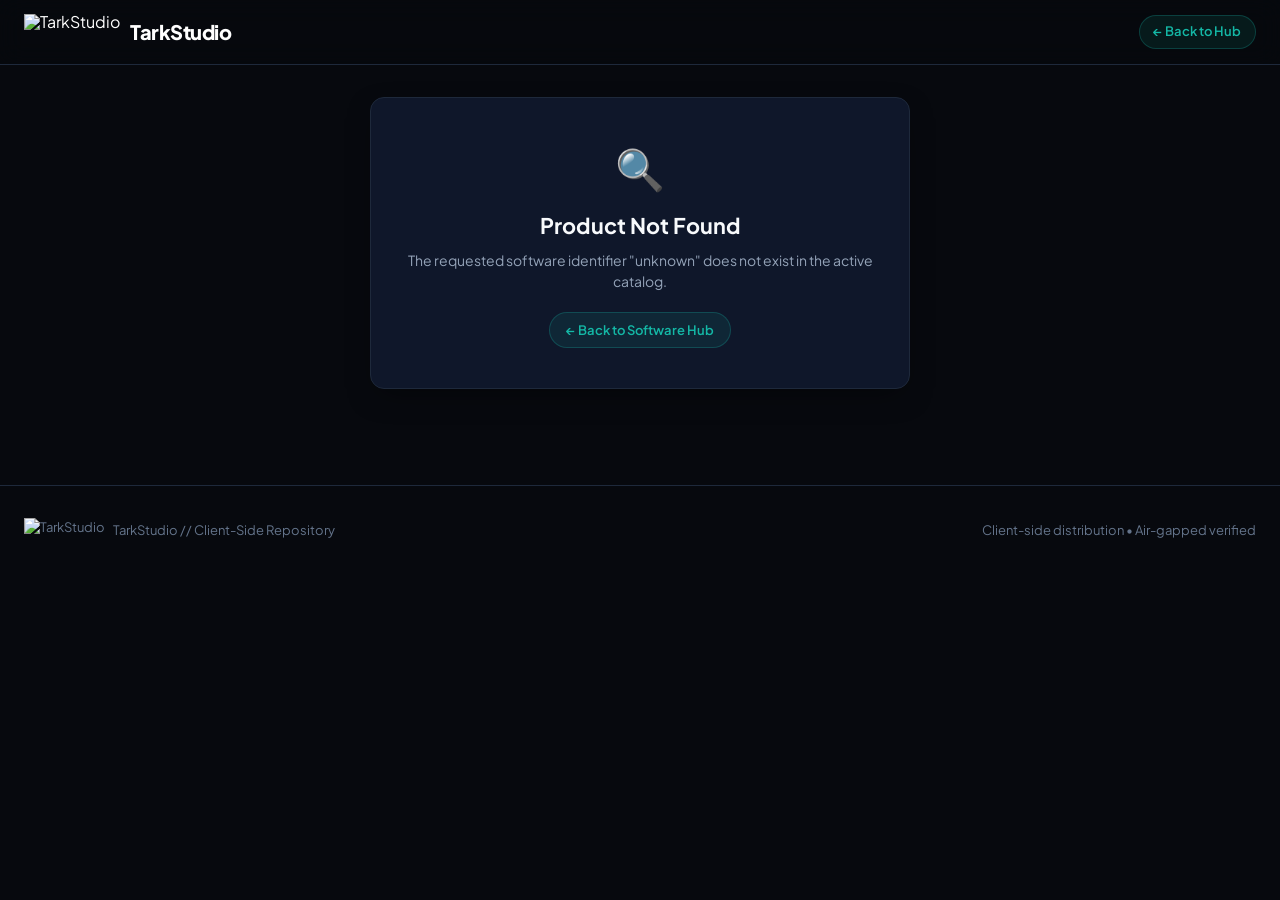
==== detail.html @ 2e3623da "feat: initialize TarkStudio Portal project Set up the project structure, including Vite, React, Type" ====
<!DOCTYPE html>
<html lang="en">
  <head>
    <meta charset="UTF-8" />
    <meta name="viewport" content="width=device-width, initial-scale=1.0" />
    <title id="pageTitle">Software Details // TarkStudio</title>
    <meta name="description" content="TarkStudio Product Details - Software specifications, offline capabilities, and direct download." />
    
    <!-- Design Fonts -->
    <link rel="preconnect" href="https://fonts.googleapis.com" />
    <link rel="preconnect" href="https://fonts.gstatic.com" crossorigin />
    <link href="https://fonts.googleapis.com/css2?family=JetBrains+Mono:wght@400;500;700&family=Plus+Jakarta+Sans:wght@400;500;600;700;800&display=swap" rel="stylesheet" />

    <!-- Shared Stylesheet -->
    <link rel="stylesheet" href="style.css" />
  </head>
  <body class="tark-theme">
    <div class="portal-root min-h-screen flex flex-col justify-between">
      <!-- Top Navbar -->
      <header class="navbar">
        <div class="navbar-inner">
          <a href="index.html" class="navbar-brand" aria-label="TarkStudio Home">
            <img 
              src="https://raw.githubusercontent.com/brijeshdhiman137-eng/tarkstudio-log.png/main/1000349515__2_-removebg-preview.png" 
              alt="TarkStudio" 
              class="navbar-logo-img"
              referrerpolicy="no-referrer"
            />
            <span class="navbar-title">TarkStudio</span>
          </a>

          <div>
            <a href="index.html" class="btn-back-hub" aria-label="Back to software hub">
              <span>← Back to Hub</span>
            </a>
          </div>
        </div>
      </header>

      <!-- Main Detail Container -->
      <main class="portal-main px-3 sm:px-6 py-4 sm:py-6 max-w-5xl mx-auto w-full" id="detailContainer">
        <!-- Dynamic content rendered by script below -->
        <div id="detailLoading" style="text-align: center; padding: 4rem 1rem; color: #94a3b8;">
          <p>Loading application specifications...</p>
        </div>
      </main>

      <!-- Footer -->
      <footer class="portal-footer">
        <div class="footer-inner">
          <div class="footer-brand">
            <img src="https://raw.githubusercontent.com/brijeshdhiman137-eng/tarkstudio-log.png/main/1000349515__2_-removebg-preview.png" alt="TarkStudio" style="height: 24px; width: auto; object-fit: contain; background: transparent;" referrerpolicy="no-referrer" />
            <span>TarkStudio // Client-Side Repository</span>
          </div>
          <div class="footer-copy">
            <span>Client-side distribution • Air-gapped verified</span>
          </div>
        </div>
      </footer>
    </div>

    <!-- Notification Toast Container -->
    <div id="toastContainer" class="toast-container" aria-live="polite"></div>

    <!-- Detail Rendering Logic (ES Module) -->
    <script type="module">
      import { PROJECTS_DATA } from './projects-data.js';

      function escapeHtml(str) {
        if (!str) return '';
        return String(str)
          .replace(/&/g, '&amp;')
          .replace(/</g, '&lt;')
          .replace(/>/g, '&gt;')
          .replace(/"/g, '&quot;')
          .replace(/'/g, '&#039;');
      }

      function showToast(message) {
        const container = document.getElementById('toastContainer');
        if (!container) return;
        const toast = document.createElement('div');
        toast.className = 'tark-toast';
        toast.innerHTML = `<span>✓</span> <span>${escapeHtml(message)}</span>`;
        container.appendChild(toast);
        setTimeout(() => toast.classList.add('show'), 10);
        setTimeout(() => {
          toast.classList.remove('show');
          setTimeout(() => toast.remove(), 250);
        }, 3200);
      }
      // Attach to window so inline onclick handlers can access it
      window.showToast = showToast;

      function getProjectIcon(id) {
        if (id === 'storeready') {
          return `<svg viewBox="0 0 24 24" fill="none" stroke="currentColor" stroke-width="2" stroke-linecap="round" stroke-linejoin="round" style="width: 2rem; height: 2rem; color: #2dd4bf;"><path d="m16.5 9.4-9-5.19M21 16V8a2 2 0 0 0-1-1.73l-7-4a2 2 0 0 0-2 0l-7 4A2 2 0 0 0 3 8v8a2 2 0 0 0 1 1.73l7 4a2 2 0 0 0 2 0l7-4A2 2 0 0 0 21 16z"/><polyline points="3.29 7 12 12 20.71 7"/><line x1="12" y1="22" x2="12" y2="12"/></svg>`;
        }
        if (id === 'flashdrop') {
          return `<svg viewBox="0 0 24 24" fill="none" stroke="currentColor" stroke-width="2" stroke-linecap="round" stroke-linejoin="round" style="width: 2rem; height: 2rem; color: #fbbf24;"><polygon points="13 2 3 14 12 14 11 22 21 10 12 10 13 2"/></svg>`;
        }
        if (id === 'chota-hathi') {
          return `<svg viewBox="0 0 24 24" fill="none" stroke="currentColor" stroke-width="2" stroke-linecap="round" stroke-linejoin="round" style="width: 2rem; height: 2rem; color: #38bdf8;"><rect width="20" height="12" x="2" y="6" rx="6"/><line x1="6" x2="10" y1="12" y2="12"/><line x1="8" x2="8" y1="10" y2="14"/><line x1="15" x2="15.01" y1="13" y2="13"/><line x1="18" x2="18.01" y1="11" y2="11"/></svg>`;
        }
        if (id === 'mental-math-academy') {
          return `<svg viewBox="0 0 24 24" fill="none" stroke="currentColor" stroke-width="2" stroke-linecap="round" stroke-linejoin="round" style="width: 2rem; height: 2rem; color: #c084fc;"><rect width="16" height="20" x="4" y="2" rx="2"/><line x1="8" x2="16" y1="6" y2="6"/><line x1="16" x2="16" y1="14" y2="18"/><path d="M16 10h.01"/><path d="M12 10h.01"/><path d="M8 10h.01"/><path d="M12 14h.01"/><path d="M8 14h.01"/><path d="M12 18h.01"/><path d="M8 18h.01"/></svg>`;
        }
        if (id === 'bagh-chal') {
          return `<svg viewBox="0 0 24 24" fill="none" stroke="currentColor" stroke-width="2" stroke-linecap="round" stroke-linejoin="round" style="width: 2rem; height: 2rem; color: #34d399;"><rect width="18" height="18" x="3" y="3" rx="2"/><path d="M3 9h18"/><path d="M3 15h18"/><path d="M9 3v18"/><path d="M15 3v18"/></svg>`;
        }
        if (id === 'apex-monitor') {
          return `<svg viewBox="0 0 24 24" fill="none" stroke="currentColor" stroke-width="2" stroke-linecap="round" stroke-linejoin="round" style="width: 2rem; height: 2rem; color: #22d3ee;"><path d="M22 12h-2.48a2 2 0 0 0-1.93 1.46l-2.35 8.36a.25.25 0 0 1-.48 0L9.24 2.18a.25.25 0 0 0-.48 0l-2.35 8.36A2 2 0 0 1 4.48 12H2"/></svg>`;
        }
        if (id === 'omni-relay-client') {
          return `<svg viewBox="0 0 24 24" fill="none" stroke="currentColor" stroke-width="2" stroke-linecap="round" stroke-linejoin="round" style="width: 2rem; height: 2rem; color: #818cf8;"><rect x="16" y="16" width="6" height="6" rx="1"/><rect x="2" y="16" width="6" height="6" rx="1"/><rect x="9" y="2" width="6" height="6" rx="1"/><path d="M5 16v-3a1 1 0 0 1 1-1h12a1 1 0 0 1 1 1v3"/><path d="M12 12V8"/></svg>`
        }
        if (id === 'tark-vault-sync') {
          return `<svg viewBox="0 0 24 24" fill="none" stroke="currentColor" stroke-width="2" stroke-linecap="round" stroke-linejoin="round" style="width: 2rem; height: 2rem; color: #fb7185;"><path d="M20 13c0 5-3.5 7.5-7.66 8.95a1 1 0 0 1-.67-.01C7.5 20.5 4 18 4 13V6a1 1 0 0 1 1-1c2 0 4.5-1.2 6.24-2.72a1.17 1.17 0 0 1 1.52 0C14.51 3.81 17 5 19 5a1 1 0 0 1 1 1z"/><rect width="8" height="5" x="8" y="11" rx="1"/><path d="M10 11V9a2 2 0 1 1 4 0v2"/></svg>`
        }
        return `<svg viewBox="0 0 24 24" fill="none" stroke="currentColor" stroke-width="2" stroke-linecap="round" stroke-linejoin="round" style="width: 2rem; height: 2rem; color: #2dd4bf;"><circle cx="12" cy="12" r="10"/><polygon points="12 6 12 12 16 14"/></svg>`;
      }

      function initDetail() {
        const urlParams = new URLSearchParams(window.location.search);
        const productId = urlParams.get('id');
        const container = document.getElementById('detailContainer');

        const catalog = (typeof PROJECTS_DATA !== 'undefined' && Array.isArray(PROJECTS_DATA))
          ? PROJECTS_DATA
          : (window.PROJECTS_DATA || []);

        if (!catalog.length) {
          container.innerHTML = `<div style="text-align: center; padding: 4rem 1rem;"><h2 style="color: #f87171; font-size: 1.5rem; margin-bottom: 1rem;">Data Error</h2><p style="color: #94a3b8;">Unable to access project catalog.</p><a href="index.html" class="action-btn btn-web-open" style="display: inline-block; margin-top: 1rem; width: auto; padding: 0.5rem 1.25rem;">Return to Hub</a></div>`;
          return;
        }

        const item = catalog.find(p => p.id === productId);

        if (!item) {
          document.getElementById('pageTitle').textContent = 'Product Not Found // TarkStudio';
          container.innerHTML = `
            <div class="detail-product-card" style="text-align: center; max-width: 540px; margin: 2rem auto; padding: 2.5rem 1.25rem;">
              <div style="font-size: 2.5rem; margin-bottom: 0.75rem;">🔍</div>
              <h1 style="font-size: 1.35rem; font-weight: 700; color: #f8fafc; margin-bottom: 0.5rem;">Product Not Found</h1>
              <p style="color: #94a3b8; font-size: 0.875rem; margin-bottom: 1.25rem;">The requested software identifier "${escapeHtml(productId || 'unknown')}" does not exist in the active catalog.</p>
              <a href="index.html" class="btn-back-hub" style="display: inline-flex; align-items: center; justify-content: center; margin: 0 auto; padding: 0.45rem 1rem;">← Back to Software Hub</a>
            </div>
          `;
          return;
        }

        // Update Page Title
        document.getElementById('pageTitle').textContent = `${item.title} // TarkStudio Details`;

        const isLocked = item.status === 'locked';
        const hasApk = Boolean(item.apkUrl) || item.type === 'apk';
        const hasWeb = Boolean(item.webUrl) || item.type === 'website';
        const iconSvg = getProjectIcon(item.id);

        let modeBadge = '';
        if (item.mode === 'offline') {
          modeBadge = `<span class="badge badge-mode-offline" style="font-size: 0.75rem; padding: 0.2rem 0.55rem; white-space: nowrap;">⚡ Offline / Local</span>`;
        } else if (item.mode === 'online') {
          modeBadge = `<span class="badge badge-mode-online" style="font-size: 0.75rem; padding: 0.2rem 0.55rem; white-space: nowrap;">🟢 Online Cloud</span>`;
        } else {
          modeBadge = `<span class="badge badge-mode-online" style="font-size: 0.75rem; padding: 0.2rem 0.55rem; white-space: nowrap;">🔄 Hybrid</span>`;
        }

        let typeBadge = `<span class="badge badge-type" style="font-size: 0.75rem; padding: 0.2rem 0.55rem; white-space: nowrap;">${item.type === 'apk' ? '📱 Android APK' : '💻 Web Tool'}</span>`;
        let customBadge = item.badge ? `<span class="badge badge-custom" style="font-size: 0.75rem; padding: 0.2rem 0.55rem; white-space: nowrap;">${escapeHtml(item.badge)}</span>` : '';
        let lockedBadge = isLocked ? `<span class="badge badge-locked" style="font-size: 0.75rem; padding: 0.2rem 0.55rem; white-space: nowrap;">🔒 Locked - Coming Soon</span>` : '';

        // Build Action Buttons
        let actionsHtml = '';
        if (isLocked) {
          actionsHtml = `
            <button class="action-btn btn-locked" disabled style="opacity: 0.6; cursor: not-allowed; padding: 0.5rem 1rem; font-size: 0.8125rem; width: auto; min-width: 200px;">
              <span>🔒 Private Staging - Coming Soon</span>
            </button>
          `;
        } else {
          const btns = [];
          if (hasApk && item.apkUrl) {
            btns.push(`
              <a 
                href="${item.apkUrl}" 
                class="action-btn btn-apk-download" 
                download="${item.apkUrl.split('/').pop() || 'release.apk'}"
                onclick="showToast('Starting direct APK download: ${escapeHtml(item.title)}')"
                style="padding: 0.55rem 1.15rem; font-size: 0.8125rem; width: auto; flex: 1 1 auto; max-width: 280px; justify-content: center;"
              >
                <span>⬇ Download APK (${escapeHtml(item.size || 'Release')})</span>
              </a>
            `);
          }
          if (hasWeb && item.webUrl) {
            btns.push(`
              <a 
                href="${item.webUrl}" 
                class="action-btn btn-web-open" 
                target="_blank" 
                rel="noopener noreferrer"
                onclick="showToast('Launching tool: ${escapeHtml(item.title)}')"
                style="padding: 0.55rem 1.15rem; font-size: 0.8125rem; width: auto; flex: 1 1 auto; max-width: 280px; justify-content: center;"
              >
                <span>🌐 Launch Tool ↗</span>
              </a>
            `);
          }
          actionsHtml = `<div style="display: flex; flex-wrap: wrap; gap: 0.5rem; width: 100%;">${btns.join('')}</div>`;
        }

        container.innerHTML = `
          <!-- Top Breadcrumb & Left-Aligned Back Pill Row -->
          <div style="display: flex; flex-wrap: wrap; align-items: center; justify-content: space-between; gap: 0.6rem; margin-bottom: 1rem; width: 100%;">
            <a href="index.html" class="btn-back-hub" style="display: inline-flex; align-items: center; gap: 0.35rem; width: auto; align-self: flex-start; margin-right: auto; text-decoration: none;">
              <span>← Back to Hub</span>
            </a>

            <!-- Breadcrumb with small compact text (text-xs) & flex-wrap -->
            <nav style="display: flex; flex-wrap: wrap; align-items: center; gap: 0.35rem; font-size: 0.75rem; color: #94a3b8;">
              <a href="index.html" style="color: #14b8a6; text-decoration: none;">Software Hub</a>
              <span style="color: #475569;">/</span>
              <span style="color: #64748b;">${escapeHtml(item.category || item.type)}</span>
              <span style="color: #475569;">/</span>
              <span style="color: #f8fafc; font-weight: 600;">${escapeHtml(item.title)}</span>
            </nav>
          </div>

          <!-- Main Product Card -->
          <div class="detail-product-card">
            <div style="display: flex; flex-direction: column; gap: 1rem;">
              <div style="display: flex; align-items: flex-start; justify-content: space-between; gap: 0.75rem; flex-wrap: wrap;">
                <div style="display: flex; align-items: center; gap: 0.75rem; min-width: 0; flex: 1;">
                  <div style="width: 2.75rem; height: 2.75rem; border-radius: 10px; background: rgba(20, 184, 166, 0.12); border: 1px solid rgba(20, 184, 166, 0.25); display: flex; align-items: center; justify-content: center; flex-shrink: 0;">
                    ${iconSvg}
                  </div>
                  <div style="min-width: 0;">
                    <div style="font-size: 0.7rem; font-weight: 700; text-transform: uppercase; letter-spacing: 0.05em; color: var(--accent-teal); margin-bottom: 0.15rem;">
                      ${escapeHtml(item.category || item.type)}
                    </div>
                    <h1 style="font-size: 1.35rem; font-weight: 800; color: #f8fafc; line-height: 1.25; word-break: break-word;">
                      ${escapeHtml(item.title)}
                    </h1>
                  </div>
                </div>

                <div style="display: flex; align-items: center; gap: 0.5rem; flex-shrink: 0;">
                  <span class="card-version" style="font-size: 0.75rem; padding: 0.2rem 0.55rem;">
                    ${escapeHtml(item.version)}
                  </span>
                </div>
              </div>

              <!-- Badges Row: flex-wrap, text-xs -->
              <div style="display: flex; flex-wrap: wrap; gap: 0.35rem; align-items: center;">
                ${modeBadge}
                ${typeBadge}
                ${customBadge}
                ${lockedBadge}
              </div>

              <!-- Action Buttons -->
              <div style="padding-top: 0.75rem; border-top: 1px solid var(--border-subtle);">
                ${actionsHtml}
              </div>
            </div>
          </div>

          <!-- 2-Column Technical Specification Grid -->
          <div style="display: grid; grid-template-columns: repeat(auto-fit, minmax(260px, 1fr)); gap: 1rem;">
            <!-- Left: Overview & Capabilities -->
            <div class="detail-product-card" style="margin-bottom: 0;">
              <h2 style="font-size: 1rem; font-weight: 700; color: #f8fafc; margin-bottom: 0.75rem; display: flex; align-items: center; gap: 0.4rem;">
                <span>📋 Overview & Details</span>
              </h2>
              <p style="color: #cbd5e1; font-size: 0.875rem; line-height: 1.6; margin-bottom: 1.25rem;">
                ${escapeHtml(item.description)}
              </p>

              <h3 style="font-size: 0.75rem; font-weight: 700; text-transform: uppercase; letter-spacing: 0.05em; color: var(--accent-teal); margin-bottom: 0.5rem;">
                🛡️ TarkStudio Guarantees
              </h3>
              <ul style="list-style: none; padding: 0; margin: 0; display: flex; flex-direction: column; gap: 0.5rem; font-size: 0.8125rem; color: #94a3b8;">
                <li style="display: flex; align-items: center; gap: 0.4rem;">
                  <span style="color: #2dd4bf;">✓</span> Direct client-side execution with zero trackers or analytics.
                </li>
                <li style="display: flex; align-items: center; gap: 0.4rem;">
                  <span style="color: #2dd4bf;">✓</span> ${item.mode === 'offline' ? '100% air-gapped safe — requires zero telemetry or network server connection.' : 'Encrypted cloud interface for real-time synchronization.'}
                </li>
                <li style="display: flex; align-items: center; gap: 0.4rem;">
                  <span style="color: #2dd4bf;">✓</span> SHA-256 package signature checked for deployment integrity.
                </li>
              </ul>
            </div>

            <!-- Right: Technical Specs -->
            <div class="detail-product-card" style="margin-bottom: 0;">
              <h2 style="font-size: 1rem; font-weight: 700; color: #f8fafc; margin-bottom: 0.75rem; display: flex; align-items: center; gap: 0.4rem;">
                <span>⚙️ System Specifications</span>
              </h2>

              <div style="display: flex; flex-direction: column; gap: 0.6rem; font-size: 0.8125rem;">
                <div style="display: flex; justify-content: space-between; padding-bottom: 0.4rem; border-bottom: 1px solid rgba(255,255,255,0.06);">
                  <span style="color: #94a3b8;">Identifier</span>
                  <span style="font-family: var(--font-mono); color: #f8fafc;">${escapeHtml(item.id)}</span>
                </div>
                <div style="display: flex; justify-content: space-between; padding-bottom: 0.4rem; border-bottom: 1px solid rgba(255,255,255,0.06);">
                  <span style="color: #94a3b8;">Software Version</span>
                  <span style="font-family: var(--font-mono); color: #2dd4bf;">${escapeHtml(item.version)}</span>
                </div>
                <div style="display: flex; justify-content: space-between; padding-bottom: 0.4rem; border-bottom: 1px solid rgba(255,255,255,0.06);">
                  <span style="color: #94a3b8;">Deployment Type</span>
                  <span style="color: #f8fafc;">${item.type === 'apk' ? 'Android Package (APK)' : 'Web Application'}</span>
                </div>
                <div style="display: flex; justify-content: space-between; padding-bottom: 0.4rem; border-bottom: 1px solid rgba(255,255,255,0.06);">
                  <span style="color: #94a3b8;">Operational Mode</span>
                  <span style="color: ${item.mode === 'offline' ? '#fbbf24' : '#34d399'}; font-weight: 600;">
                    ${item.mode === 'offline' ? '⚡ Offline (Zero Server)' : '🟢 Online Cloud'}
                  </span>
                </div>
                <div style="display: flex; justify-content: space-between; padding-bottom: 0.4rem; border-bottom: 1px solid rgba(255,255,255,0.06);">
                  <span style="color: #94a3b8;">Binary / Bundle Size</span>
                  <span style="font-family: var(--font-mono); color: #f8fafc;">${escapeHtml(item.size || 'Local bundle')}</span>
                </div>
                <div style="display: flex; justify-content: space-between; padding-bottom: 0.4rem;">
                  <span style="color: #94a3b8;">Release Status</span>
                  <span style="color: ${isLocked ? '#f87171' : '#34d399'}; font-weight: 600;">
                    ${isLocked ? 'Staging / Closed' : 'Verified Stable'}
                  </span>
                </div>
              </div>
            </div>
          </div>
        `;
      }

      // Initialize when DOM is loaded or immediately if already ready
      if (document.readyState === 'loading') {
        document.addEventListener('DOMContentLoaded', initDetail);
      } else {
        initDetail();
      }
    </script>
  </body>
</html>
---- style.css ----
/* TarkStudio Portal - Stylesheet */

:root {
  --bg-canvas: #07090E;
  --bg-card: #0F172A;
  --bg-card-hover: #131d35;
  --bg-surface: #0b1120;
  --border-subtle: #1E293B;
  --border-accent: #14B8A6;
  --accent-teal: #14B8A6;
  --accent-teal-hover: #0d9488;
  --accent-teal-dim: rgba(20, 184, 166, 0.15);
  --accent-blue: #3b82f6;
  --accent-amber: #f59e0b;
  --accent-emerald: #10b981;
  --text-primary: #FFFFFF;
  --text-secondary: #94A3B8;
  --text-muted: #64748B;
  --radius-sm: 6px;
  --radius-md: 10px;
  --radius-lg: 14px;
  --radius-full: 9999px;
  --font-sans: 'Plus Jakarta Sans', system-ui, -apple-system, BlinkMacSystemFont, 'Segoe UI', Roboto, sans-serif;
  --font-mono: 'JetBrains Mono', ui-monospace, SFMono-Regular, monospace;
  --transition: all 0.2s cubic-bezier(0.16, 1, 0.3, 1);
}

*, *::before, *::after {
  box-sizing: border-box;
  margin: 0;
  padding: 0;
}

body {
  font-family: var(--font-sans);
  background-color: var(--bg-canvas);
  color: var(--text-primary);
  min-height: 100vh;
  line-height: 1.5;
  -webkit-font-smoothing: antialiased;
}

/* Base Layout */
.app-container {
  display: flex;
  flex-direction: column;
  min-height: 100vh;
}

/* Top Navbar */
.navbar {
  position: sticky;
  top: 0;
  z-index: 40;
  background-color: rgba(7, 9, 14, 0.85);
  backdrop-filter: blur(12px);
  -webkit-backdrop-filter: blur(12px);
  border-bottom: 1px solid var(--border-subtle);
  padding: 0.875rem 1.5rem;
}

.navbar-inner {
  max-width: 1280px;
  margin: 0 auto;
  display: flex;
  align-items: center;
  justify-content: space-between;
}

.navbar-brand {
  display: flex;
  align-items: center;
  text-decoration: none;
  color: var(--text-primary);
  background: transparent;
  border: none;
  box-shadow: none;
  line-height: 1;
}

.navbar-logo-img,
.navbar-logo-svg {
  height: 36px;
  width: auto;
  object-fit: contain;
  margin-right: 10px;
  background: transparent;
  display: block;
  flex-shrink: 0;
}

.navbar-title {
  font-size: 1.25rem;
  font-weight: 800;
  letter-spacing: -0.025em;
  color: var(--text-primary);
  display: flex;
  align-items: center;
  line-height: 1;
}

.navbar-tagline {
  font-size: 0.75rem;
  font-family: var(--font-mono);
  color: var(--text-muted);
  border-left: 1px solid var(--border-subtle);
  padding-left: 0.75rem;
  display: none;
}

@media (min-width: 640px) {
  .navbar-tagline {
    display: inline-block;
  }
}

.navbar-status {
  display: flex;
  align-items: center;
  gap: 0.5rem;
  font-size: 0.8125rem;
  color: var(--text-secondary);
  background: var(--bg-card);
  padding: 0.35rem 0.75rem;
  border-radius: var(--radius-full);
  border: 1px solid var(--border-subtle);
}

.status-dot-pulse {
  width: 8px;
  height: 8px;
  border-radius: 50%;
  background: var(--accent-emerald);
  box-shadow: 0 0 8px rgba(16, 185, 129, 0.6);
  animation: pulse-glow 2s infinite ease-in-out;
}

@keyframes pulse-glow {
  0%, 100% { opacity: 1; transform: scale(1); }
  50% { opacity: 0.5; transform: scale(0.85); }
}

/* Hero Section */
.hero-section {
  padding: 1.25rem 1rem 0.5rem;
  text-align: center;
  position: relative;
}

@media (min-width: 768px) {
  .hero-section {
    padding: 3rem 1.5rem 1.5rem;
  }
}

.hero-shield-wrapper {
  display: flex;
  align-items: center;
  justify-content: center;
  margin-bottom: 8px;
  width: 100%;
  background: transparent;
  border: none;
  box-shadow: none;
}

@media (min-width: 768px) {
  .hero-shield-wrapper {
    margin-bottom: 20px;
  }
}

.hero-shield-img,
.hero-shield-svg {
  height: 48px;
  width: auto;
  object-fit: contain;
  background: transparent;
  display: block;
  filter: drop-shadow(0 0 16px rgba(45, 212, 191, 0.4));
  transition: var(--transition);
}

@media (min-width: 768px) {
  .hero-shield-img,
  .hero-shield-svg {
    height: 120px;
    filter: drop-shadow(0 0 24px rgba(45, 212, 191, 0.45));
  }
}

.hero-shield-img:hover,
.hero-shield-svg:hover {
  filter: drop-shadow(0 0 32px rgba(45, 212, 191, 0.7));
  transform: translateY(-2px);
}

.hero-title,
.hero-heading {
  font-size: 1.35rem;
  font-weight: 800;
  letter-spacing: -0.02em;
  color: var(--text-primary);
  margin-top: 4px;
  margin-bottom: 4px;
  line-height: 1.2;
}

@media (min-width: 640px) {
  .hero-title,
  .hero-heading {
    font-size: 2rem;
    margin-top: 8px;
    margin-bottom: 6px;
  }
}

@media (min-width: 768px) {
  .hero-title,
  .hero-heading {
    font-size: 2.75rem;
    margin-top: 12px;
    margin-bottom: 8px;
  }
}

.hero-subtitle {
  color: #94A3B8;
  font-size: 0.9375rem;
  max-width: 620px;
  margin: 0 auto 20px auto;
  line-height: 1.5;
}

@media (min-width: 768px) {
  .hero-subtitle {
    font-size: 1rem;
    margin-bottom: 28px;
    line-height: 1.6;
  }
}

/* Dual-Tier Filtering System */
.filter-system-card {
  max-width: 840px;
  width: 100%;
  box-sizing: border-box;
  overflow: hidden;
  margin: 0.75rem auto 0;
  background: var(--bg-card);
  border: 1px solid var(--border-subtle);
  border-radius: var(--radius-md);
  padding: 0.65rem 0.75rem;
  box-shadow: 0 10px 25px -5px rgba(0, 0, 0, 0.5);
  display: flex;
  flex-direction: column;
  gap: 0.5rem;
}

@media (min-width: 640px) {
  .filter-system-card {
    border-radius: var(--radius-lg);
    margin-top: 1.5rem;
    padding: 1.1rem 1.35rem;
    gap: 0.85rem;
  }
}

.filter-tier-row {
  display: flex;
  flex-direction: column;
  gap: 0.35rem;
  width: 100%;
  max-width: 100%;
  overflow: hidden;
}

@media (min-width: 640px) {
  .filter-tier-row {
    flex-direction: row;
    align-items: center;
    justify-content: space-between;
    gap: 0.75rem;
  }
}

.filter-tier-label {
  font-size: 0.7rem;
  font-weight: 700;
  letter-spacing: 0.05em;
  text-transform: uppercase;
  color: var(--accent-teal);
  min-width: auto;
  text-align: left;
  display: flex;
  align-items: center;
  gap: 0.3rem;
}

@media (min-width: 640px) {
  .filter-tier-label {
    font-size: 0.75rem;
    letter-spacing: 0.06em;
    min-width: 120px;
  }
}

.toggle-group {
  display: flex;
  flex-wrap: wrap;
  background: var(--bg-canvas);
  border: 1px solid var(--border-subtle);
  padding: 3px;
  border-radius: var(--radius-md);
  gap: 0.375rem; /* gap-1.5 */
  width: 100%;
  max-width: 100%;
  box-sizing: border-box;
}

@media (min-width: 768px) {
  .toggle-group {
    flex-wrap: nowrap;
    border-radius: var(--radius-full);
    width: auto;
    flex: 1;
    gap: 3px;
  }
}

.filter-btn {
  flex: 1 1 auto;
  background: transparent;
  border: none;
  color: var(--text-secondary);
  padding: 0.25rem 0.625rem; /* px-2.5 py-1 on mobile */
  font-size: 0.75rem; /* text-xs on mobile */
  font-weight: 500;
  font-family: inherit;
  border-radius: var(--radius-full);
  cursor: pointer;
  transition: var(--transition);
  display: inline-flex;
  align-items: center;
  justify-content: center;
  gap: 0.35rem;
  white-space: nowrap;
  min-height: 28px;
}

@media (min-width: 768px) {
  .filter-btn {
    padding: 0.45rem 0.85rem;
    font-size: 0.8125rem;
    min-height: 32px;
  }
}

.filter-btn:hover {
  color: var(--text-primary);
  background: rgba(255, 255, 255, 0.05);
}

/* Primary Operational Mode Active */
#modeFilterBar .filter-btn.active {
  background: var(--accent-teal);
  color: #07090E;
  font-weight: 700;
  box-shadow: 0 2px 10px rgba(20, 184, 166, 0.35);
}

/* Secondary Product Type Active */
#typeFilterBar .filter-btn.active {
  background: #FFFFFF;
  color: #07090E;
  font-weight: 700;
  box-shadow: 0 2px 10px rgba(255, 255, 255, 0.25);
}

.filter-divider {
  height: 1px;
  background: var(--border-subtle);
  width: 100%;
}

/* Controls Bar (Search + Counter) */
.content-controls-bar {
  max-width: 1280px;
  margin: 0.75rem auto 0.75rem;
  padding: 0 1rem;
  display: flex;
  flex-direction: column;
  gap: 0.5rem;
  width: 100%;
  box-sizing: border-box;
}

@media (min-width: 768px) {
  .content-controls-bar {
    margin: 1.5rem auto 1.25rem;
    padding: 0 1.5rem;
    flex-direction: row;
    align-items: center;
    justify-content: space-between;
  }
}

.counter-badge-box {
  display: none;
}

@media (min-width: 768px) {
  .counter-badge-box {
    display: inline-flex;
    align-items: center;
    gap: 0.5rem;
    background: var(--bg-card);
    border: 1px solid var(--border-subtle);
    padding: 0.45rem 0.85rem;
    border-radius: var(--radius-md);
    font-size: 0.8125rem;
    color: var(--text-secondary);
    white-space: nowrap;
  }
}

.counter-count-bold {
  color: var(--text-primary);
  font-weight: 700;
}

.search-input-wrapper {
  position: relative;
  width: 100%;
  max-width: 100%;
}

@media (min-width: 768px) {
  .search-input-wrapper {
    max-width: 320px;
  }
}

/* Back to Hub Pill Button */
.btn-back-hub {
  display: inline-flex;
  align-items: center;
  gap: 0.35rem;
  width: auto;
  align-self: flex-start;
  margin-right: auto;
  padding: 0.3rem 0.65rem;
  font-size: 0.75rem;
  font-weight: 600;
  color: var(--accent-teal);
  background: rgba(20, 184, 166, 0.1);
  border: 1px solid rgba(20, 184, 166, 0.25);
  border-radius: var(--radius-full);
  text-decoration: none;
  transition: var(--transition);
  white-space: nowrap;
}

.btn-back-hub:hover {
  background: var(--accent-teal);
  color: #07090E;
}

@media (min-width: 640px) {
  .btn-back-hub {
    padding: 0.4rem 0.85rem;
    font-size: 0.8125rem;
  }
}

/* Detail Product Card */
.detail-product-card {
  background: var(--bg-card);
  border: 1px solid var(--border-subtle);
  border-radius: var(--radius-md);
  padding: 1rem;
  margin-bottom: 1.25rem;
  box-shadow: 0 10px 30px -10px rgba(0, 0, 0, 0.5);
  box-sizing: border-box;
}

@media (min-width: 640px) {
  .detail-product-card {
    border-radius: var(--radius-lg);
    padding: 1.5rem;
    margin-bottom: 1.5rem;
  }
}

.search-icon {
  position: absolute;
  left: 0.75rem;
  top: 50%;
  transform: translateY(-50%);
  color: var(--text-muted);
  pointer-events: none;
}

.search-input {
  width: 100%;
  background: var(--bg-card);
  border: 1px solid var(--border-subtle);
  border-radius: var(--radius-md);
  padding: 0.5rem 0.75rem 0.5rem 2.25rem;
  font-size: 0.875rem;
  color: var(--text-primary);
  font-family: inherit;
  transition: var(--transition);
}

.search-input:focus {
  outline: none;
  border-color: var(--accent-teal);
  box-shadow: 0 0 0 1px var(--accent-teal);
}

.search-input::placeholder {
  color: var(--text-muted);
}

.search-clear-btn {
  position: absolute;
  right: 0.65rem;
  top: 50%;
  transform: translateY(-50%);
  background: transparent;
  border: none;
  color: var(--text-muted);
  cursor: pointer;
  font-size: 0.875rem;
  display: none;
}

.search-clear-btn:hover {
  color: var(--text-primary);
}

/* Grid & Cards */
.portal-main {
  flex: 1;
  max-width: 1280px;
  width: 100%;
  margin: 0 auto;
  padding: 0 0.75rem 3rem;
}

@media (min-width: 768px) {
  .portal-main {
    padding: 0 1.5rem 4rem;
  }
}

#appsGrid,
.apps-dashboard-grid {
  display: grid;
  grid-template-columns: repeat(2, minmax(0, 1fr));
  gap: 0.625rem;
  width: 100%;
}

@media (min-width: 480px) and (max-width: 767px) {
  #appsGrid,
  .apps-dashboard-grid {
    grid-template-columns: repeat(auto-fit, minmax(140px, 1fr));
    gap: 0.75rem;
  }
}

@media (min-width: 768px) {
  #appsGrid,
  .apps-dashboard-grid {
    grid-template-columns: repeat(2, minmax(0, 1fr));
    gap: 1.25rem;
  }
}

@media (min-width: 1024px) {
  #appsGrid,
  .apps-dashboard-grid {
    grid-template-columns: repeat(3, minmax(0, 1fr));
    gap: 1.25rem;
  }
}

/* Project Card */
.app-card {
  background: var(--bg-card);
  border: 1px solid rgba(255, 255, 255, 0.08);
  border-radius: var(--radius-md);
  padding: 0.75rem;
  display: flex;
  flex-direction: column;
  justify-content: space-between;
  height: 100%;
  transition: var(--transition);
  position: relative;
  overflow: hidden;
  box-shadow: 0 4px 12px rgba(0, 0, 0, 0.25);
}

.app-card:hover {
  border-color: rgba(20, 184, 166, 0.35);
  background: var(--bg-card-hover);
  transform: translateY(-2px);
  box-shadow: 0 8px 24px -6px rgba(0, 0, 0, 0.5);
}

@media (min-width: 768px) {
  .app-card {
    padding: 1.5rem;
    border-radius: var(--radius-lg);
    border-color: var(--border-subtle);
    height: 100%;
  }
}

/* Clickable Card Anchor Area */
.card-click-area {
  display: flex;
  flex-direction: column;
  flex: 1 1 auto;
  text-decoration: none;
  color: inherit;
  cursor: pointer;
  width: 100%;
}

.card-click-area:hover .card-title {
  color: #5eead4;
}

.card-click-area:hover .card-title-mobile {
  color: #5eead4;
}

/* View Switching */
.card-mobile-view {
  display: flex;
  flex-direction: column;
  width: 100%;
}

.card-desktop-view {
  display: none;
  width: 100%;
  flex: 1 1 auto;
  flex-direction: column;
}

@media (min-width: 768px) {
  .card-mobile-view {
    display: none;
  }
  .card-desktop-view {
    display: flex;
  }
}

/* Mobile Launcher Tile Elements */
.card-mobile-top {
  display: flex;
  align-items: center;
  justify-content: space-between;
  gap: 0.5rem;
  margin-bottom: 0.5rem;
}

.card-icon-box {
  width: 2rem;
  height: 2rem;
  border-radius: 8px;
  display: flex;
  align-items: center;
  justify-content: center;
  flex-shrink: 0;
}

.card-icon-box .card-svg-icon {
  width: 1.125rem;
  height: 1.125rem;
}

.mobile-status-pill {
  font-size: 0.625rem;
  font-weight: 600;
  padding: 0.15rem 0.45rem;
  border-radius: 9999px;
  display: inline-flex;
  align-items: center;
  white-space: nowrap;
  line-height: 1.2;
}

.card-mobile-middle {
  margin-bottom: 0.5rem;
  min-width: 0;
}

.card-title-mobile {
  font-size: 0.875rem;
  font-weight: 600;
  color: var(--text-primary);
  line-height: 1.3;
  display: -webkit-box;
  -webkit-line-clamp: 2;
  -webkit-box-orient: vertical;
  overflow: hidden;
  text-overflow: ellipsis;
  width: 100%;
  transition: color 0.15s ease;
}

.card-subtext-mobile {
  display: block;
  font-size: 0.6875rem;
  color: var(--text-muted);
  font-family: var(--font-mono);
  margin-top: 0.15rem;
  white-space: nowrap;
  overflow: hidden;
  text-overflow: ellipsis;
}

/* Desktop View Elements */
.card-header-top {
  display: flex;
  align-items: center;
  justify-content: space-between;
  gap: 0.75rem;
  margin-bottom: 0.75rem;
}

.card-icon-cat-group {
  display: flex;
  align-items: center;
  gap: 0.75rem;
  min-width: 0;
}

.card-icon-box-desktop {
  width: 2.75rem;
  height: 2.75rem;
  border-radius: 10px;
  display: flex;
  align-items: center;
  justify-content: center;
  flex-shrink: 0;
}

.card-icon-box-desktop .card-svg-icon {
  width: 1.35rem;
  height: 1.35rem;
}

.card-top-row {
  display: flex;
  align-items: flex-start;
  justify-content: space-between;
  gap: 0.75rem;
  margin-bottom: 0.75rem;
}

.card-category {
  font-size: 0.6875rem;
  font-weight: 700;
  text-transform: uppercase;
  letter-spacing: 0.05em;
  color: var(--accent-teal);
  line-height: 1.2;
}

.card-title {
  font-size: 1.125rem;
  font-weight: 700;
  color: var(--text-primary);
  line-height: 1.3;
  display: -webkit-box;
  -webkit-line-clamp: 2;
  -webkit-box-orient: vertical;
  overflow: hidden;
  text-overflow: ellipsis;
  width: 100%;
  margin-bottom: 0.75rem;
  transition: color 0.15s ease;
}

.card-version {
  font-family: var(--font-mono);
  font-size: 0.6875rem;
  padding: 0.15rem 0.5rem;
  background: rgba(255, 255, 255, 0.06);
  border: 1px solid var(--border-subtle);
  border-radius: var(--radius-sm);
  color: var(--text-secondary);
  white-space: nowrap;
}

/* Badges */
.card-badges {
  display: flex;
  flex-wrap: wrap;
  align-items: center;
  gap: 0.4rem;
  margin-bottom: 0.85rem;
}

.badge {
  font-size: 0.6875rem;
  font-weight: 600;
  padding: 0.2rem 0.55rem;
  border-radius: var(--radius-full);
  display: inline-flex;
  align-items: center;
  gap: 0.3rem;
  border: 1px solid transparent;
}

.badge-mode-offline {
  background: rgba(245, 158, 11, 0.12);
  color: #fbbf24;
  border-color: rgba(245, 158, 11, 0.25);
}

.badge-mode-online {
  background: rgba(16, 185, 129, 0.12);
  color: #34d399;
  border-color: rgba(16, 185, 129, 0.25);
}

.badge-type {
  background: rgba(255, 255, 255, 0.05);
  color: var(--text-secondary);
  border-color: var(--border-subtle);
}

.badge-custom {
  background: var(--accent-teal-dim);
  color: #5eead4;
  border-color: rgba(20, 184, 166, 0.3);
}

.badge-locked {
  background: rgba(239, 68, 68, 0.12);
  color: #f87171;
  border-color: rgba(239, 68, 68, 0.25);
}

.card-description {
  font-size: 0.875rem;
  color: var(--text-secondary);
  line-height: 1.55;
  margin-bottom: 1.25rem;
  flex: 1;
  display: -webkit-box;
  -webkit-line-clamp: 3;
  -webkit-box-orient: vertical;
  overflow: hidden;
}

/* Action Area */
.card-action-container {
  padding-top: 0.45rem;
  border-top: 1px solid rgba(255, 255, 255, 0.06);
  margin-top: auto;
  width: 100%;
}

@media (min-width: 768px) {
  .card-action-container {
    padding-top: 1rem;
    border-top: 1px solid var(--border-subtle);
  }
}

.dual-action-row {
  display: grid;
  grid-template-columns: 1fr 1fr;
  gap: 0.35rem;
}

@media (min-width: 768px) {
  .dual-action-row {
    gap: 0.5rem;
  }
}

.single-action-row {
  display: block;
}

.action-btn {
  display: inline-flex;
  align-items: center;
  justify-content: center;
  gap: 0.3rem;
  width: 100%;
  padding: 0.45rem 0.5rem;
  border-radius: 6px;
  font-size: 0.75rem;
  font-weight: 600;
  text-decoration: none;
  border: 1px solid transparent;
  cursor: pointer;
  transition: var(--transition);
  font-family: inherit;
  min-height: 32px;
}

@media (min-width: 768px) {
  .action-btn {
    padding: 0.65rem 0.9rem;
    border-radius: var(--radius-md);
    font-size: 0.8125rem;
    min-height: 40px;
    gap: 0.45rem;
  }
}

.btn-text-mobile {
  display: inline;
}

.btn-text-desktop {
  display: none;
}

@media (min-width: 768px) {
  .btn-text-mobile {
    display: none;
  }
  .btn-text-desktop {
    display: inline;
  }
}

/* Icon Palette Themes */
.icon-theme-teal {
  background: rgba(20, 184, 166, 0.12);
  color: #2dd4bf;
  border: 1px solid rgba(20, 184, 166, 0.25);
}
.icon-theme-amber {
  background: rgba(245, 158, 11, 0.12);
  color: #fbbf24;
  border: 1px solid rgba(245, 158, 11, 0.25);
}
.icon-theme-sky {
  background: rgba(14, 165, 233, 0.12);
  color: #38bdf8;
  border: 1px solid rgba(14, 165, 233, 0.25);
}
.icon-theme-purple {
  background: rgba(168, 85, 247, 0.12);
  color: #c084fc;
  border: 1px solid rgba(168, 85, 247, 0.25);
}
.icon-theme-emerald {
  background: rgba(16, 185, 129, 0.12);
  color: #34d399;
  border: 1px solid rgba(16, 185, 129, 0.25);
}
.icon-theme-cyan {
  background: rgba(6, 182, 212, 0.12);
  color: #22d3ee;
  border: 1px solid rgba(6, 182, 212, 0.25);
}
.icon-theme-indigo {
  background: rgba(99, 102, 241, 0.12);
  color: #818cf8;
  border: 1px solid rgba(99, 102, 241, 0.25);
}
.icon-theme-rose {
  background: rgba(244, 63, 94, 0.12);
  color: #fb7185;
  border: 1px solid rgba(244, 63, 94, 0.25);
}

/* APK Download Action */
.btn-apk-download {
  background: #0284c7;
  color: #ffffff;
  border-color: #0284c7;
}

.btn-apk-download:hover {
  background: #0369a1;
  border-color: #0369a1;
}

/* Web Tool Action */
.btn-web-open {
  background: var(--accent-teal);
  color: #07090E;
  border-color: var(--accent-teal);
}

.btn-web-open:hover {
  background: var(--accent-teal-hover);
  border-color: var(--accent-teal-hover);
}

/* Dual Variant Styles (compact) */
.dual-action-row .btn-apk-download {
  background: #0f172a;
  color: #38bdf8;
  border-color: #0284c7;
}

.dual-action-row .btn-apk-download:hover {
  background: #0284c7;
  color: #ffffff;
}

.dual-action-row .btn-web-open {
  background: #0f172a;
  color: #2dd4bf;
  border-color: #14b8a6;
}

.dual-action-row .btn-web-open:hover {
  background: #14b8a6;
  color: #07090E;
}

/* Locked / Disabled state */
.btn-locked {
  pointer-events: none !important;
  opacity: 0.5 !important;
  background: rgba(255, 255, 255, 0.05) !important;
  color: var(--text-muted) !important;
  border-color: var(--border-subtle) !important;
  cursor: not-allowed !important;
}

/* Empty State */
.empty-results-box {
  grid-column: 1 / -1;
  text-align: center;
  padding: 4rem 1.5rem;
  background: var(--bg-card);
  border: 1px dashed var(--border-subtle);
  border-radius: var(--radius-lg);
}

.empty-results-icon {
  font-size: 2.5rem;
  margin-bottom: 1rem;
}

.empty-results-title {
  font-size: 1.125rem;
  font-weight: 700;
  color: var(--text-primary);
  margin-bottom: 0.5rem;
}

.empty-results-text {
  color: var(--text-secondary);
  font-size: 0.875rem;
  max-width: 420px;
  margin: 0 auto 1.25rem;
}

.btn-reset-filters {
  background: var(--accent-teal);
  color: #07090E;
  font-weight: 700;
  font-size: 0.8125rem;
  padding: 0.5rem 1.25rem;
  border-radius: var(--radius-full);
  border: none;
  cursor: pointer;
  transition: var(--transition);
}

.btn-reset-filters:hover {
  background: var(--accent-teal-hover);
}

/* Footer */
.portal-footer {
  border-top: 1px solid var(--border-subtle);
  background-color: var(--bg-canvas);
  padding: 2rem 1.5rem;
  text-align: center;
  font-size: 0.8125rem;
  color: var(--text-muted);
}

.footer-inner {
  max-width: 1280px;
  margin: 0 auto;
  display: flex;
  flex-direction: column;
  gap: 0.75rem;
  align-items: center;
  justify-content: space-between;
}

@media (min-width: 640px) {
  .footer-inner {
    flex-direction: row;
  }
}

.footer-brand {
  display: flex;
  align-items: center;
  gap: 0.5rem;
}

/* Toast Notification */
.toast-notice {
  position: fixed;
  bottom: 2rem;
  right: 2rem;
  background: var(--bg-card);
  border: 1px solid var(--accent-teal);
  padding: 0.85rem 1.25rem;
  border-radius: var(--radius-md);
  box-shadow: 0 10px 25px rgba(0, 0, 0, 0.6);
  z-index: 100;
  display: flex;
  align-items: center;
  gap: 0.5rem;
  font-size: 0.875rem;
  color: var(--text-primary);
  animation: slide-up 0.25s ease-out;
}

@keyframes slide-up {
  from { opacity: 0; transform: translateY(12px); }
  to { opacity: 1; transform: translateY(0); }
}
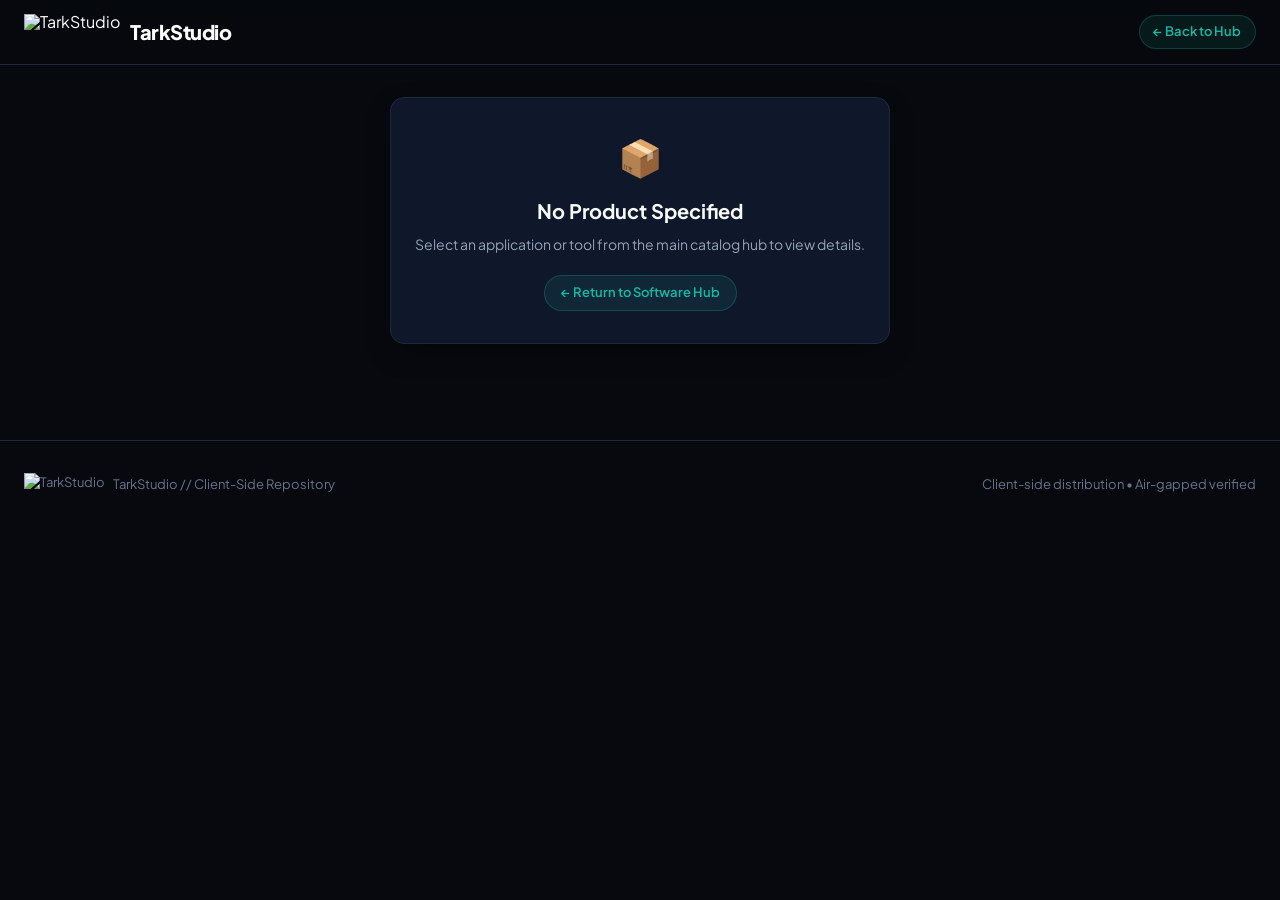
==== commit fcfc2b26: "feat: integrate Google Sheets API for dynamic catalog Replace static project data with live updates " ====
--- a/detail.html
+++ b/detail.html
@@ -1,25 +1,27 @@
 <!DOCTYPE html>
-<html lang="en">
+<html lang="en" class="dark">
   <head>
     <meta charset="UTF-8" />
     <meta name="viewport" content="width=device-width, initial-scale=1.0" />
     <title id="pageTitle">Software Details // TarkStudio</title>
     <meta name="description" content="TarkStudio Product Details - Software specifications, offline capabilities, and direct download." />
+    <link rel="icon" type="image/png" href="https://raw.githubusercontent.com/brijeshdhiman137-eng/tarkstudio-log.png/main/1000349515__2_-removebg-preview.png" />
     
     <!-- Design Fonts -->
     <link rel="preconnect" href="https://fonts.googleapis.com" />
     <link rel="preconnect" href="https://fonts.gstatic.com" crossorigin />
     <link href="https://fonts.googleapis.com/css2?family=JetBrains+Mono:wght@400;500;700&family=Plus+Jakarta+Sans:wght@400;500;600;700;800&display=swap" rel="stylesheet" />
 
-    <!-- Shared Stylesheet -->
-    <link rel="stylesheet" href="style.css" />
+    <!-- Tailwind CDN & Shared Stylesheet -->
+    <script src="https://cdn.tailwindcss.com"></script>
+    <link rel="stylesheet" href="./style.css" />
   </head>
-  <body class="tark-theme">
+  <body class="dark bg-slate-950 text-slate-100 tark-theme">
     <div class="portal-root min-h-screen flex flex-col justify-between">
       <!-- Top Navbar -->
       <header class="navbar">
         <div class="navbar-inner">
-          <a href="index.html" class="navbar-brand" aria-label="TarkStudio Home">
+          <a href="./index.html" class="navbar-brand" aria-label="TarkStudio Home">
             <img 
               src="https://raw.githubusercontent.com/brijeshdhiman137-eng/tarkstudio-log.png/main/1000349515__2_-removebg-preview.png" 
               alt="TarkStudio" 
@@ -30,7 +32,7 @@
           </a>
 
           <div>
-            <a href="index.html" class="btn-back-hub" aria-label="Back to software hub">
+            <a href="./index.html" class="btn-back-hub" aria-label="Back to software hub">
               <span>← Back to Hub</span>
             </a>
           </div>
@@ -66,6 +68,8 @@
     <script type="module">
       import { PROJECTS_DATA } from './projects-data.js';
 
+      const GOOGLE_SHEETS_API_URL = 'https://script.google.com/macros/s/AKfycbypkMwhAcNh1Mas_Jevf8mJoVeZOsHYfwllHHKR8PQWi-Cfd7-dnv0jtlSQGYxsxZb8/exec';
+
       function escapeHtml(str) {
         if (!str) return '';
         return String(str)
@@ -89,10 +93,15 @@
           setTimeout(() => toast.remove(), 250);
         }, 3200);
       }
-      // Attach to window so inline onclick handlers can access it
       window.showToast = showToast;
 
-      function getProjectIcon(id) {
+      function getProjectIcon(idOrItem) {
+        const id = ((typeof idOrItem === 'string' ? idOrItem : (idOrItem && idOrItem.id)) || '').toLowerCase().trim();
+        
+        // Bagh-Chal Ancient Board Game
+        if (id === 'bagh-chal' || id === 'baghchal' || id.includes('bagh') || id.includes('chal') || id.includes('tiger')) {
+          return `<svg viewBox="0 0 24 24" fill="none" stroke="currentColor" stroke-width="2" stroke-linecap="round" stroke-linejoin="round" style="width: 2rem; height: 2rem; color: #34d399;"><rect width="18" height="18" x="3" y="3" rx="2"/><path d="M3 9h18"/><path d="M3 15h18"/><path d="M9 3v18"/><path d="M15 3v18"/><line x1="3" y1="3" x2="21" y2="21"/><line x1="21" y1="3" x2="3" y2="21"/></svg>`;
+        }
         if (id === 'storeready') {
           return `<svg viewBox="0 0 24 24" fill="none" stroke="currentColor" stroke-width="2" stroke-linecap="round" stroke-linejoin="round" style="width: 2rem; height: 2rem; color: #2dd4bf;"><path d="m16.5 9.4-9-5.19M21 16V8a2 2 0 0 0-1-1.73l-7-4a2 2 0 0 0-2 0l-7 4A2 2 0 0 0 3 8v8a2 2 0 0 0 1 1.73l7 4a2 2 0 0 0 2 0l7-4A2 2 0 0 0 21 16z"/><polyline points="3.29 7 12 12 20.71 7"/><line x1="12" y1="22" x2="12" y2="12"/></svg>`;
         }
@@ -105,36 +114,223 @@
         if (id === 'mental-math-academy') {
           return `<svg viewBox="0 0 24 24" fill="none" stroke="currentColor" stroke-width="2" stroke-linecap="round" stroke-linejoin="round" style="width: 2rem; height: 2rem; color: #c084fc;"><rect width="16" height="20" x="4" y="2" rx="2"/><line x1="8" x2="16" y1="6" y2="6"/><line x1="16" x2="16" y1="14" y2="18"/><path d="M16 10h.01"/><path d="M12 10h.01"/><path d="M8 10h.01"/><path d="M12 14h.01"/><path d="M8 14h.01"/><path d="M12 18h.01"/><path d="M8 18h.01"/></svg>`;
         }
-        if (id === 'bagh-chal') {
-          return `<svg viewBox="0 0 24 24" fill="none" stroke="currentColor" stroke-width="2" stroke-linecap="round" stroke-linejoin="round" style="width: 2rem; height: 2rem; color: #34d399;"><rect width="18" height="18" x="3" y="3" rx="2"/><path d="M3 9h18"/><path d="M3 15h18"/><path d="M9 3v18"/><path d="M15 3v18"/></svg>`;
-        }
         if (id === 'apex-monitor') {
           return `<svg viewBox="0 0 24 24" fill="none" stroke="currentColor" stroke-width="2" stroke-linecap="round" stroke-linejoin="round" style="width: 2rem; height: 2rem; color: #22d3ee;"><path d="M22 12h-2.48a2 2 0 0 0-1.93 1.46l-2.35 8.36a.25.25 0 0 1-.48 0L9.24 2.18a.25.25 0 0 0-.48 0l-2.35 8.36A2 2 0 0 1 4.48 12H2"/></svg>`;
         }
         if (id === 'omni-relay-client') {
-          return `<svg viewBox="0 0 24 24" fill="none" stroke="currentColor" stroke-width="2" stroke-linecap="round" stroke-linejoin="round" style="width: 2rem; height: 2rem; color: #818cf8;"><rect x="16" y="16" width="6" height="6" rx="1"/><rect x="2" y="16" width="6" height="6" rx="1"/><rect x="9" y="2" width="6" height="6" rx="1"/><path d="M5 16v-3a1 1 0 0 1 1-1h12a1 1 0 0 1 1 1v3"/><path d="M12 12V8"/></svg>`
+          return `<svg viewBox="0 0 24 24" fill="none" stroke="currentColor" stroke-width="2" stroke-linecap="round" stroke-linejoin="round" style="width: 2rem; height: 2rem; color: #818cf8;"><rect x="16" y="16" width="6" height="6" rx="1"/><rect x="2" y="16" width="6" height="6" rx="1"/><rect x="9" y="2" width="6" height="6" rx="1"/><path d="M5 16v-3a1 1 0 0 1 1-1h12a1 1 0 0 1 1 1v3"/><path d="M12 12V8"/></svg>`;
         }
         if (id === 'tark-vault-sync') {
-          return `<svg viewBox="0 0 24 24" fill="none" stroke="currentColor" stroke-width="2" stroke-linecap="round" stroke-linejoin="round" style="width: 2rem; height: 2rem; color: #fb7185;"><path d="M20 13c0 5-3.5 7.5-7.66 8.95a1 1 0 0 1-.67-.01C7.5 20.5 4 18 4 13V6a1 1 0 0 1 1-1c2 0 4.5-1.2 6.24-2.72a1.17 1.17 0 0 1 1.52 0C14.51 3.81 17 5 19 5a1 1 0 0 1 1 1z"/><rect width="8" height="5" x="8" y="11" rx="1"/><path d="M10 11V9a2 2 0 1 1 4 0v2"/></svg>`
+          return `<svg viewBox="0 0 24 24" fill="none" stroke="currentColor" stroke-width="2" stroke-linecap="round" stroke-linejoin="round" style="width: 2rem; height: 2rem; color: #fb7185;"><path d="M20 13c0 5-3.5 7.5-7.66 8.95a1 1 0 0 1-.67-.01C7.5 20.5 4 18 4 13V6a1 1 0 0 1 1-1c2 0 4.5-1.2 6.24-2.72a1.17 1.17 0 0 1 1.52 0C14.51 3.81 17 5 19 5a1 1 0 0 1 1 1z"/><rect width="8" height="5" x="8" y="11" rx="1"/><path d="M10 11V9a2 2 0 1 1 4 0v2"/></svg>`;
         }
         return `<svg viewBox="0 0 24 24" fill="none" stroke="currentColor" stroke-width="2" stroke-linecap="round" stroke-linejoin="round" style="width: 2rem; height: 2rem; color: #2dd4bf;"><circle cx="12" cy="12" r="10"/><polygon points="12 6 12 12 16 14"/></svg>`;
       }
 
-      function initDetail() {
+      function normalizeItem(item) {
+        if (!item) return null;
+        const id = String(item.id || '').trim().toLowerCase();
+        let apkUrl = (item.apkUrl && String(item.apkUrl).trim()) || '';
+        let webUrl = (item.webUrl && String(item.webUrl).trim()) || '';
+
+        if (!apkUrl) {
+          if (id === 'bagh-chal' || id === 'baghchal') apkUrl = 'downloads/baghchal-release.apk';
+          else if (id === 'flashdrop') apkUrl = 'downloads/flashdrop-release.apk';
+          else if (id === 'chota-hathi') apkUrl = 'downloads/chotahathi-release.apk';
+          else if (id === 'mental-math-academy') apkUrl = 'downloads/mental-math-release.apk';
+        }
+
+        if (!webUrl) {
+          if (id === 'bagh-chal' || id === 'baghchal') webUrl = 'games/bagh-chal/index.html';
+          else if (id === 'storeready') webUrl = 'tools/storeready/index.html';
+          else if (id === 'apex-monitor') webUrl = 'https://apex.tarkstudio.dev';
+        }
+
+        return {
+          id: id || 'app',
+          title: item.title || 'Untitled App',
+          version: item.version || 'v1.0.0',
+          mode: (item.mode || 'offline').toLowerCase(),
+          type: (item.type || 'apk').toLowerCase(),
+          status: (item.status || 'active').toLowerCase(),
+          category: item.category || (item.type === 'apk' ? 'Android Utility' : 'Web Application'),
+          description: item.description || '',
+          badge: item.badge || '',
+          size: item.size || (item.type === 'apk' ? 'APK Package' : 'Web App'),
+          webUrl: webUrl,
+          apkUrl: apkUrl
+        };
+      }
+
+      /**
+       * Render pristine Skeleton Loader while fetching from Google Sheets API
+       */
+      function renderDetailSkeleton(container) {
+        container.innerHTML = `
+          <div class="animate-pulse" style="display: flex; flex-direction: column; gap: 1rem; width: 100%;">
+            <!-- Breadcrumb skeleton -->
+            <div style="height: 1.5rem; width: 14rem; background: rgba(255, 255, 255, 0.06); border-radius: 9999px;"></div>
+
+            <!-- Main Header Card Skeleton -->
+            <div class="detail-product-card" style="padding: 1.5rem;">
+              <div style="display: flex; align-items: flex-start; justify-content: space-between; gap: 1rem; flex-wrap: wrap;">
+                <div style="display: flex; align-items: center; gap: 1rem; min-width: 0; flex: 1;">
+                  <div style="width: 3rem; height: 3rem; border-radius: 10px; background: rgba(255, 255, 255, 0.08); flex-shrink: 0;"></div>
+                  <div style="flex: 1; display: flex; flex-direction: column; gap: 0.4rem;">
+                    <div style="height: 0.75rem; width: 5.5rem; background: rgba(255, 255, 255, 0.06); border-radius: 4px;"></div>
+                    <div style="height: 1.5rem; width: 55%; background: rgba(255, 255, 255, 0.09); border-radius: 6px;"></div>
+                  </div>
+                </div>
+                <div style="height: 1.5rem; width: 4.5rem; background: rgba(255, 255, 255, 0.08); border-radius: 9999px;"></div>
+              </div>
+
+              <div style="display: flex; gap: 0.5rem; margin-top: 1rem;">
+                <div style="height: 1.4rem; width: 6rem; background: rgba(255, 255, 255, 0.06); border-radius: 9999px;"></div>
+                <div style="height: 1.4rem; width: 7rem; background: rgba(255, 255, 255, 0.06); border-radius: 9999px;"></div>
+              </div>
+
+              <div style="margin-top: 1rem; padding-top: 1rem; border-top: 1px solid rgba(255, 255, 255, 0.06); display: flex; gap: 0.75rem; flex-wrap: wrap;">
+                <div style="height: 2.5rem; width: 14rem; background: rgba(255, 255, 255, 0.08); border-radius: 8px;"></div>
+                <div style="height: 2.5rem; width: 10rem; background: rgba(255, 255, 255, 0.06); border-radius: 8px;"></div>
+              </div>
+            </div>
+
+            <!-- 2-Col Specs Grid Skeleton -->
+            <div style="display: grid; grid-template-columns: repeat(auto-fit, minmax(260px, 1fr)); gap: 1rem;">
+              <div class="detail-product-card" style="min-height: 180px; padding: 1.25rem;">
+                <div style="height: 1.1rem; width: 8.5rem; background: rgba(255, 255, 255, 0.08); border-radius: 4px; margin-bottom: 0.9rem;"></div>
+                <div style="height: 0.75rem; width: 100%; background: rgba(255, 255, 255, 0.05); border-radius: 4px; margin-bottom: 0.5rem;"></div>
+                <div style="height: 0.75rem; width: 90%; background: rgba(255, 255, 255, 0.05); border-radius: 4px; margin-bottom: 0.5rem;"></div>
+                <div style="height: 0.75rem; width: 70%; background: rgba(255, 255, 255, 0.05); border-radius: 4px;"></div>
+              </div>
+
+              <div class="detail-product-card" style="min-height: 180px; padding: 1.25rem;">
+                <div style="height: 1.1rem; width: 9rem; background: rgba(255, 255, 255, 0.08); border-radius: 4px; margin-bottom: 0.9rem;"></div>
+                <div style="height: 0.8rem; width: 100%; background: rgba(255, 255, 255, 0.05); border-radius: 4px; margin-bottom: 0.6rem;"></div>
+                <div style="height: 0.8rem; width: 100%; background: rgba(255, 255, 255, 0.05); border-radius: 4px; margin-bottom: 0.6rem;"></div>
+                <div style="height: 0.8rem; width: 100%; background: rgba(255, 255, 255, 0.05); border-radius: 4px;"></div>
+              </div>
+            </div>
+
+            <!-- Reviews Skeleton -->
+            <div class="detail-product-card" style="padding: 1.25rem;">
+              <div style="height: 1.25rem; width: 12rem; background: rgba(255, 255, 255, 0.08); border-radius: 4px; margin-bottom: 0.75rem;"></div>
+              <div style="height: 0.75rem; width: 16rem; background: rgba(255, 255, 255, 0.05); border-radius: 4px;"></div>
+            </div>
+          </div>
+        `;
+      }
+
+      /**
+       * Fetch live catalog from Google Sheets API with fallbacks
+       */
+      async function loadCatalog() {
+        try {
+          const res = await fetch(`${GOOGLE_SHEETS_API_URL}?tab=Apps`, { cache: 'no-cache' });
+          if (res.ok) {
+            const data = await res.json();
+            if (Array.isArray(data) && data.length > 0) {
+              return data.map(normalizeItem).filter(Boolean);
+            }
+          }
+        } catch (e) {
+          console.warn('Live Google Sheets Apps fetch error, checking fallbacks:', e);
+        }
+
+        try {
+          const res2 = await fetch('./apps.json');
+          if (res2.ok) {
+            const data2 = await res2.json();
+            if (Array.isArray(data2) && data2.length > 0) return data2.map(normalizeItem);
+          }
+        } catch (e) {}
+
+        try {
+          const res3 = await fetch('./products.json');
+          if (res3.ok) {
+            const data3 = await res3.json();
+            if (Array.isArray(data3) && data3.length > 0) return data3.map(normalizeItem);
+          }
+        } catch (e) {}
+
+        if (typeof PROJECTS_DATA !== 'undefined' && Array.isArray(PROJECTS_DATA) && PROJECTS_DATA.length > 0) {
+          return PROJECTS_DATA.map(normalizeItem);
+        }
+
+        return [];
+      }
+
+      /**
+       * Fetch live reviews from Google Sheets API
+       */
+      async function loadReviews() {
+        try {
+          const res = await fetch(`${GOOGLE_SHEETS_API_URL}?tab=Reviews`, { cache: 'no-cache' });
+          if (res.ok) {
+            const data = await res.json();
+            if (Array.isArray(data)) return data;
+          }
+        } catch (e) {
+          console.warn('Google Sheets Reviews fetch notice:', e);
+        }
+        return [];
+      }
+
+      /**
+       * Helper to render filled & hollow stars
+       */
+      function renderStarsHtml(rating) {
+        const score = Math.round(Number(rating) || 5);
+        let html = '';
+        for (let i = 1; i <= 5; i++) {
+          if (i <= score) {
+            html += `<span style="color: #fbbf24; font-size: 1rem;">★</span>`;
+          } else {
+            html += `<span style="color: rgba(255,255,255,0.15); font-size: 1rem;">☆</span>`;
+          }
+        }
+        return html;
+      }
+
+      async function initDetail() {
         const urlParams = new URLSearchParams(window.location.search);
-        const productId = urlParams.get('id');
+        const productId = (urlParams.get('id') || '').trim();
         const container = document.getElementById('detailContainer');
 
-        const catalog = (typeof PROJECTS_DATA !== 'undefined' && Array.isArray(PROJECTS_DATA))
-          ? PROJECTS_DATA
-          : (window.PROJECTS_DATA || []);
-
-        if (!catalog.length) {
-          container.innerHTML = `<div style="text-align: center; padding: 4rem 1rem;"><h2 style="color: #f87171; font-size: 1.5rem; margin-bottom: 1rem;">Data Error</h2><p style="color: #94a3b8;">Unable to access project catalog.</p><a href="index.html" class="action-btn btn-web-open" style="display: inline-block; margin-top: 1rem; width: auto; padding: 0.5rem 1.25rem;">Return to Hub</a></div>`;
+        if (!productId) {
+          container.innerHTML = `
+            <div class="detail-product-card" style="text-align: center; max-width: 500px; margin: 2rem auto; padding: 2rem 1.25rem;">
+              <div style="font-size: 2.25rem; margin-bottom: 0.75rem;">📦</div>
+              <h1 style="font-size: 1.25rem; font-weight: 700; color: #f8fafc; margin-bottom: 0.5rem;">No Product Specified</h1>
+              <p style="color: #94a3b8; font-size: 0.875rem; margin-bottom: 1.25rem;">Select an application or tool from the main catalog hub to view details.</p>
+              <a href="./index.html" class="btn-back-hub" style="display: inline-flex; align-items: center; justify-content: center; margin: 0 auto; padding: 0.45rem 1rem;">← Return to Software Hub</a>
+            </div>
+          `;
           return;
         }
 
-        const item = catalog.find(p => p.id === productId);
+        // Show clean skeleton immediately
+        renderDetailSkeleton(container);
+
+        // Fetch catalog and reviews in parallel
+        const [catalog, remoteReviews] = await Promise.all([
+          loadCatalog(),
+          loadReviews()
+        ]);
+
+        if (!catalog || catalog.length === 0) {
+          container.innerHTML = `
+            <div style="text-align: center; padding: 4rem 1rem;">
+              <h2 style="color: #f87171; font-size: 1.5rem; margin-bottom: 1rem;">Catalog Offline</h2>
+              <p style="color: #94a3b8;">Unable to reach live Google Sheets API or local fallback storage.</p>
+              <a href="./index.html" class="action-btn btn-web-open" style="display: inline-block; margin-top: 1rem; width: auto; padding: 0.5rem 1.25rem;">Return to Hub</a>
+            </div>
+          `;
+          return;
+        }
+
+        // Match product by ID
+        const cleanQuery = productId.toLowerCase();
+        const item = catalog.find(p => p.id === cleanQuery) || catalog.find(p => p.id.includes(cleanQuery) || cleanQuery.includes(p.id));
 
         if (!item) {
           document.getElementById('pageTitle').textContent = 'Product Not Found // TarkStudio';
@@ -142,8 +338,8 @@
             <div class="detail-product-card" style="text-align: center; max-width: 540px; margin: 2rem auto; padding: 2.5rem 1.25rem;">
               <div style="font-size: 2.5rem; margin-bottom: 0.75rem;">🔍</div>
               <h1 style="font-size: 1.35rem; font-weight: 700; color: #f8fafc; margin-bottom: 0.5rem;">Product Not Found</h1>
-              <p style="color: #94a3b8; font-size: 0.875rem; margin-bottom: 1.25rem;">The requested software identifier "${escapeHtml(productId || 'unknown')}" does not exist in the active catalog.</p>
-              <a href="index.html" class="btn-back-hub" style="display: inline-flex; align-items: center; justify-content: center; margin: 0 auto; padding: 0.45rem 1rem;">← Back to Software Hub</a>
+              <p style="color: #94a3b8; font-size: 0.875rem; margin-bottom: 1.25rem;">The software identifier "${escapeHtml(productId)}" does not exist in the active repository.</p>
+              <a href="./index.html" class="btn-back-hub" style="display: inline-flex; align-items: center; justify-content: center; margin: 0 auto; padding: 0.45rem 1rem;">← Back to Software Hub</a>
             </div>
           `;
           return;
@@ -210,16 +406,36 @@
           actionsHtml = `<div style="display: flex; flex-wrap: wrap; gap: 0.5rem; width: 100%;">${btns.join('')}</div>`;
         }
 
+        // Process Reviews for this specific product
+        let localStoredReviews = [];
+        try {
+          const stored = localStorage.getItem(`tark_reviews_${item.id}`);
+          if (stored) localStoredReviews = JSON.parse(stored);
+        } catch (e) {}
+
+        const allProductReviews = [
+          ...localStoredReviews,
+          ...remoteReviews.filter(r => {
+            const rId = String(r.appId || r.id || '').trim().toLowerCase();
+            return rId === item.id || rId === cleanQuery;
+          })
+        ];
+
+        // Average score
+        const avgScore = allProductReviews.length > 0
+          ? (allProductReviews.reduce((acc, curr) => acc + (Number(curr.rating) || 5), 0) / allProductReviews.length).toFixed(1)
+          : null;
+
+        // Render full detail view
         container.innerHTML = `
-          <!-- Top Breadcrumb & Left-Aligned Back Pill Row -->
+          <!-- Top Navigation & Breadcrumbs -->
           <div style="display: flex; flex-wrap: wrap; align-items: center; justify-content: space-between; gap: 0.6rem; margin-bottom: 1rem; width: 100%;">
-            <a href="index.html" class="btn-back-hub" style="display: inline-flex; align-items: center; gap: 0.35rem; width: auto; align-self: flex-start; margin-right: auto; text-decoration: none;">
+            <a href="./index.html" class="btn-back-hub" style="display: inline-flex; align-items: center; gap: 0.35rem; width: auto; align-self: flex-start; margin-right: auto; text-decoration: none;">
               <span>← Back to Hub</span>
             </a>
 
-            <!-- Breadcrumb with small compact text (text-xs) & flex-wrap -->
             <nav style="display: flex; flex-wrap: wrap; align-items: center; gap: 0.35rem; font-size: 0.75rem; color: #94a3b8;">
-              <a href="index.html" style="color: #14b8a6; text-decoration: none;">Software Hub</a>
+              <a href="./index.html" style="color: #14b8a6; text-decoration: none;">Software Hub</a>
               <span style="color: #475569;">/</span>
               <span style="color: #64748b;">${escapeHtml(item.category || item.type)}</span>
               <span style="color: #475569;">/</span>
@@ -252,12 +468,13 @@
                 </div>
               </div>
 
-              <!-- Badges Row: flex-wrap, text-xs -->
+              <!-- Badges Row -->
               <div style="display: flex; flex-wrap: wrap; gap: 0.35rem; align-items: center;">
                 ${modeBadge}
                 ${typeBadge}
                 ${customBadge}
                 ${lockedBadge}
+                ${avgScore ? `<span style="font-size: 0.75rem; padding: 0.2rem 0.55rem; background: rgba(245, 158, 11, 0.15); border: 1px solid rgba(245, 158, 11, 0.3); color: #fbbf24; border-radius: 9999px; font-weight: 600;">★ ${avgScore} / 5.0 (${allProductReviews.length})</span>` : ''}
               </div>
 
               <!-- Action Buttons -->
@@ -268,7 +485,7 @@
           </div>
 
           <!-- 2-Column Technical Specification Grid -->
-          <div style="display: grid; grid-template-columns: repeat(auto-fit, minmax(260px, 1fr)); gap: 1rem;">
+          <div style="display: grid; grid-template-columns: repeat(auto-fit, minmax(260px, 1fr)); gap: 1rem; margin-bottom: 1rem;">
             <!-- Left: Overview & Capabilities -->
             <div class="detail-product-card" style="margin-bottom: 0;">
               <h2 style="font-size: 1rem; font-weight: 700; color: #f8fafc; margin-bottom: 0.75rem; display: flex; align-items: center; gap: 0.4rem;">
@@ -286,10 +503,10 @@
                   <span style="color: #2dd4bf;">✓</span> Direct client-side execution with zero trackers or analytics.
                 </li>
                 <li style="display: flex; align-items: center; gap: 0.4rem;">
-                  <span style="color: #2dd4bf;">✓</span> ${item.mode === 'offline' ? '100% air-gapped safe — requires zero telemetry or network server connection.' : 'Encrypted cloud interface for real-time synchronization.'}
+                  <span style="color: #2dd4bf;">✓</span> ${item.mode === 'offline' ? '100% air-gapped safe — requires zero telemetry or network connection.' : 'Encrypted cloud interface for real-time synchronization.'}
                 </li>
                 <li style="display: flex; align-items: center; gap: 0.4rem;">
-                  <span style="color: #2dd4bf;">✓</span> SHA-256 package signature checked for deployment integrity.
+                  <span style="color: #2dd4bf;">✓</span> Synchronized with Google Sheets dynamic deployment manifest.
                 </li>
               </ul>
             </div>
@@ -332,7 +549,155 @@
               </div>
             </div>
           </div>
+
+          <!-- Reviews & Community Feedback Section -->
+          <div class="detail-product-card" id="reviewsContainer" style="margin-top: 1rem;">
+            <div style="display: flex; align-items: center; justify-content: space-between; gap: 0.75rem; flex-wrap: wrap; margin-bottom: 1.25rem; padding-bottom: 0.75rem; border-bottom: 1px solid rgba(255,255,255,0.08);">
+              <div style="display: flex; align-items: center; gap: 0.5rem;">
+                <span style="color: #fbbf24; font-size: 1.25rem;">★</span>
+                <h2 style="font-size: 1.1rem; font-weight: 700; color: #f8fafc; margin: 0;">
+                  User Reviews & Ratings
+                </h2>
+              </div>
+              <div style="display: flex; align-items: center; gap: 0.5rem;">
+                ${avgScore ? `<span style="color: #fbbf24; font-weight: 700; font-size: 1rem;">${avgScore} / 5.0</span>` : ''}
+                <span style="color: #94a3b8; font-size: 0.8125rem;">(${allProductReviews.length} ${allProductReviews.length === 1 ? 'review' : 'reviews'})</span>
+              </div>
+            </div>
+
+            <!-- Review Items List -->
+            <div id="reviewsList" style="display: flex; flex-direction: column; gap: 0.75rem; margin-bottom: 1.5rem;">
+              ${allProductReviews.length === 0 ? `
+                <div style="text-align: center; padding: 2rem 1rem; background: rgba(255, 255, 255, 0.02); border: 1px dashed rgba(255, 255, 255, 0.08); border-radius: 10px;">
+                  <div style="font-size: 1.5rem; margin-bottom: 0.35rem;">💬</div>
+                  <p style="color: #94a3b8; font-size: 0.875rem; margin-bottom: 0.25rem;">No reviews submitted yet for this application.</p>
+                  <p style="color: #64748b; font-size: 0.75rem;">Be the first to share your experience below!</p>
+                </div>
+              ` : allProductReviews.map(r => `
+                <div style="padding: 0.875rem 1rem; background: rgba(255, 255, 255, 0.03); border: 1px solid rgba(255, 255, 255, 0.06); border-radius: 10px;">
+                  <div style="display: flex; align-items: center; justify-content: space-between; gap: 0.5rem; margin-bottom: 0.4rem;">
+                    <div style="display: flex; align-items: center; gap: 0.5rem;">
+                      <div style="width: 1.75rem; height: 1.75rem; border-radius: 9999px; background: #0284c7; color: #ffffff; display: flex; align-items: center; justify-content: center; font-size: 0.75rem; font-weight: 700;">
+                        ${escapeHtml((r.userName || 'U').charAt(0).toUpperCase())}
+                      </div>
+                      <span style="font-size: 0.8125rem; font-weight: 600; color: #f8fafc;">${escapeHtml(r.userName || 'Verified User')}</span>
+                    </div>
+                    <div>
+                      ${renderStarsHtml(r.rating || 5)}
+                    </div>
+                  </div>
+                  <p style="color: #cbd5e1; font-size: 0.8125rem; line-height: 1.5; margin-left: 2.25rem;">
+                    ${escapeHtml(r.comment || 'No written feedback.')}
+                  </p>
+                  ${r.timestamp ? `
+                    <div style="margin-left: 2.25rem; margin-top: 0.35rem; font-size: 0.7rem; color: #64748b;">
+                      ${new Date(r.timestamp).toLocaleDateString(undefined, { year: 'numeric', month: 'short', day: 'numeric' })}
+                    </div>
+                  ` : ''}
+                </div>
+              `).join('')}
+            </div>
+
+            <!-- Review Submission Form -->
+            <div style="padding: 1.25rem; background: rgba(255, 255, 255, 0.02); border: 1px solid rgba(255, 255, 255, 0.08); border-radius: 12px;">
+              <h3 style="font-size: 0.9375rem; font-weight: 700; color: #f8fafc; margin-bottom: 0.75rem; display: flex; align-items: center; gap: 0.4rem;">
+                <span>✍️ Submit a Review</span>
+              </h3>
+              
+              <form id="addReviewForm" style="display: flex; flex-direction: column; gap: 0.75rem;">
+                <div style="display: flex; flex-wrap: wrap; gap: 0.75rem;">
+                  <div style="flex: 1 1 200px;">
+                    <label style="display: block; font-size: 0.75rem; color: #94a3b8; margin-bottom: 0.25rem;">Your Name</label>
+                    <input 
+                      type="text" 
+                      id="reviewAuthor" 
+                      placeholder="e.g. Anand S." 
+                      required 
+                      style="width: 100%; background: #07090e; border: 1px solid rgba(255,255,255,0.1); border-radius: 8px; padding: 0.5rem 0.75rem; font-size: 0.8125rem; color: #f8fafc;"
+                    />
+                  </div>
+                  <div style="flex: 0 1 160px;">
+                    <label style="display: block; font-size: 0.75rem; color: #94a3b8; margin-bottom: 0.25rem;">Rating</label>
+                    <select 
+                      id="reviewRating" 
+                      style="width: 100%; background: #07090e; border: 1px solid rgba(255,255,255,0.1); border-radius: 8px; padding: 0.5rem 0.75rem; font-size: 0.8125rem; color: #fbbf24;"
+                    >
+                      <option value="5">★★★★★ (5/5)</option>
+                      <option value="4">★★★★☆ (4/5)</option>
+                      <option value="3">★★★☆☆ (3/5)</option>
+                      <option value="2">★★☆☆☆ (2/5)</option>
+                      <option value="1">★☆☆☆☆ (1/5)</option>
+                    </select>
+                  </div>
+                </div>
+
+                <div>
+                  <label style="display: block; font-size: 0.75rem; color: #94a3b8; margin-bottom: 0.25rem;">Feedback / Review Notes</label>
+                  <textarea 
+                    id="reviewComment" 
+                    rows="2" 
+                    placeholder="Share your experience with this software package..." 
+                    required 
+                    style="width: 100%; background: #07090e; border: 1px solid rgba(255,255,255,0.1); border-radius: 8px; padding: 0.5rem 0.75rem; font-size: 0.8125rem; color: #f8fafc; font-family: inherit; resize: vertical;"
+                  ></textarea>
+                </div>
+
+                <div style="display: flex; justify-content: flex-end;">
+                  <button 
+                    type="submit" 
+                    class="action-btn btn-web-open" 
+                    style="width: auto; padding: 0.45rem 1.25rem; font-size: 0.8125rem;"
+                  >
+                    <span>Submit Review</span>
+                  </button>
+                </div>
+              </form>
+            </div>
+          </div>
         `;
+
+        // Wire Review Form submission
+        const reviewForm = document.getElementById('addReviewForm');
+        if (reviewForm) {
+          reviewForm.addEventListener('submit', (e) => {
+            e.preventDefault();
+            const authorInput = document.getElementById('reviewAuthor');
+            const ratingSelect = document.getElementById('reviewRating');
+            const commentInput = document.getElementById('reviewComment');
+
+            const author = (authorInput && authorInput.value.trim()) || 'Anonymous';
+            const rating = Number(ratingSelect ? ratingSelect.value : 5);
+            const comment = (commentInput && commentInput.value.trim()) || '';
+
+            const newReview = {
+              reviewId: `rev_${Date.now()}`,
+              appId: item.id,
+              userName: author,
+              rating: rating,
+              comment: comment,
+              timestamp: new Date().toISOString(),
+              status: 'approved'
+            };
+
+            // Save locally
+            let cur = [];
+            try {
+              const prev = localStorage.getItem(`tark_reviews_${item.id}`);
+              if (prev) cur = JSON.parse(prev);
+            } catch (err) {}
+            cur.unshift(newReview);
+            try {
+              localStorage.setItem(`tark_reviews_${item.id}`, JSON.stringify(cur));
+            } catch (err) {}
+
+            showToast('Review submitted successfully! Thank you for your feedback.');
+            
+            // Re-render detail page to reflect the new review
+            setTimeout(() => {
+              initDetail();
+            }, 500);
+          });
+        }
       }
 
       // Initialize when DOM is loaded or immediately if already ready
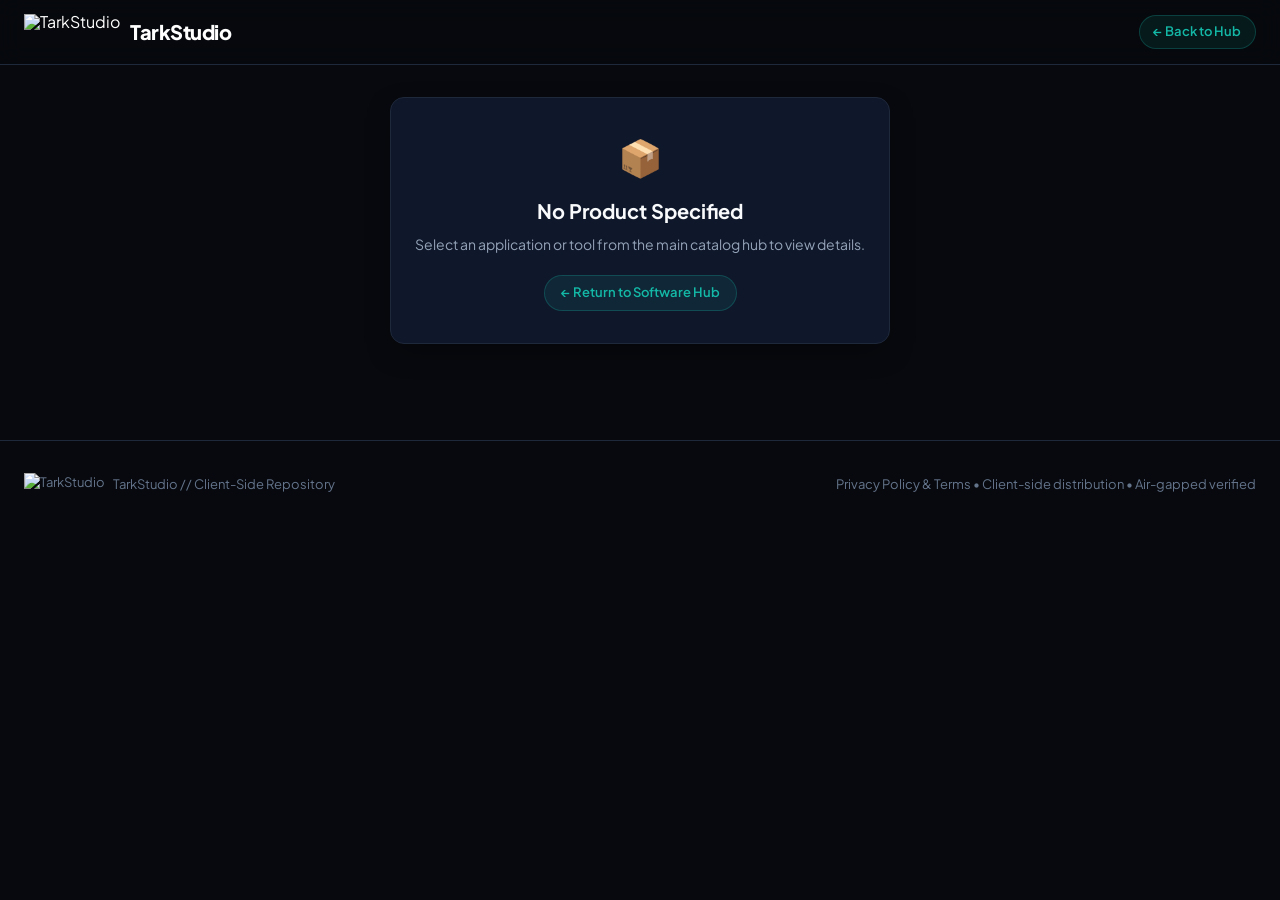
==== commit c96d8114: "feat: add Privacy Policy page and footer links - Create `privacy.html` and register it in `vite.conf" ====
--- a/detail.html
+++ b/detail.html
@@ -54,7 +54,9 @@
             <img src="https://raw.githubusercontent.com/brijeshdhiman137-eng/tarkstudio-log.png/main/1000349515__2_-removebg-preview.png" alt="TarkStudio" style="height: 24px; width: auto; object-fit: contain; background: transparent;" referrerpolicy="no-referrer" />
             <span>TarkStudio // Client-Side Repository</span>
           </div>
-          <div class="footer-copy">
+          <div class="footer-copy flex items-center gap-3 flex-wrap justify-center">
+            <a href="privacy.html" class="footer-link">Privacy Policy &amp; Terms</a>
+            <span class="text-slate-600">•</span>
             <span>Client-side distribution • Air-gapped verified</span>
           </div>
         </div>
--- a/style.css
+++ b/style.css
@@ -1114,6 +1114,17 @@
   gap: 0.5rem;
 }
 
+.footer-link {
+  color: var(--text-muted);
+  text-decoration: none;
+  transition: var(--transition);
+}
+
+.footer-link:hover {
+  color: var(--accent-teal);
+  text-decoration: underline;
+}
+
 /* Toast Notification */
 .toast-notice {
   position: fixed;
